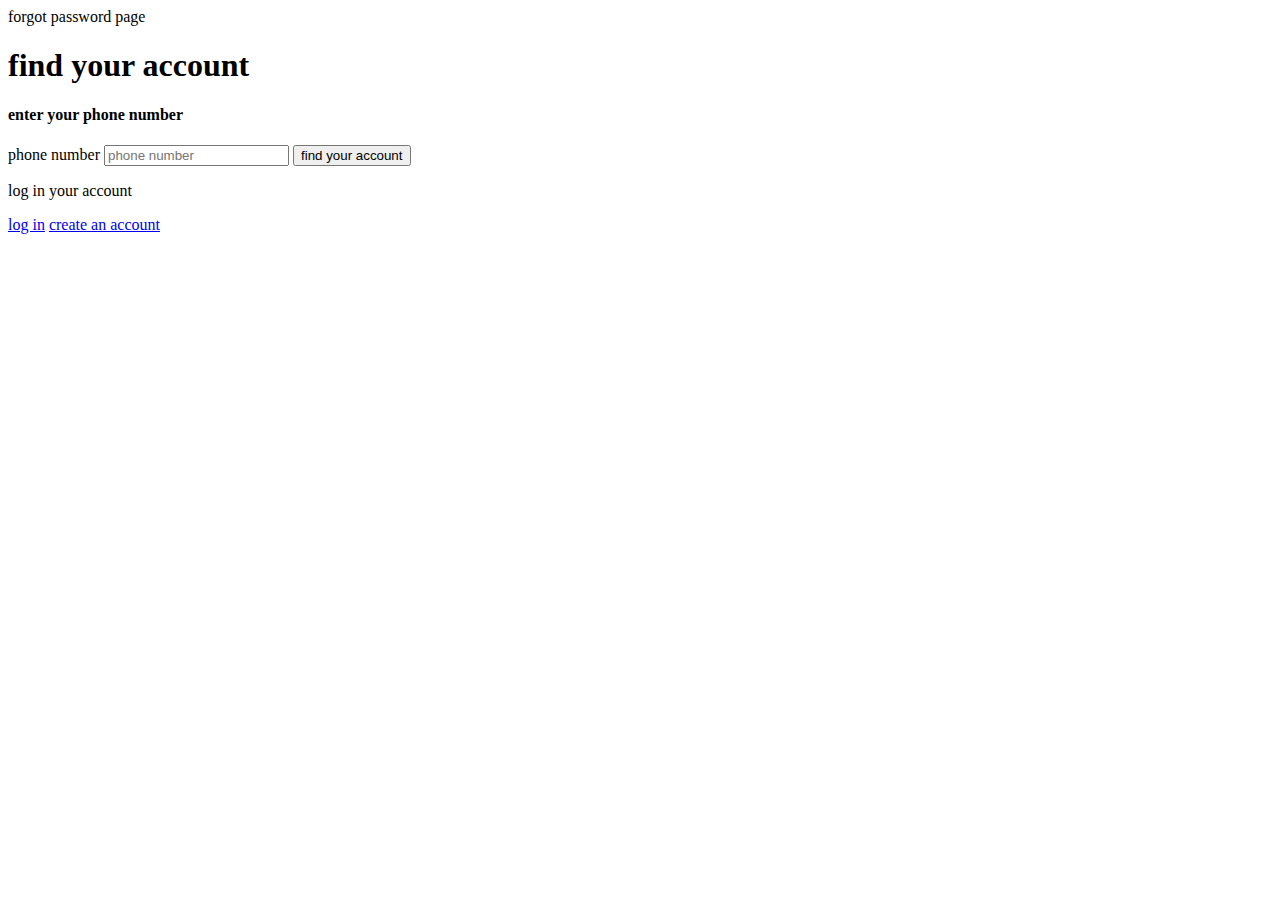
==== html/forgot-password-page.html @ 2a88b6b9 "Update forgot-password-page.html" ====
forgot password page

<html>

<head>
    <link rel="stylesheet"href="../css/style.css">
    <title>forgot password page</title>
</head>
<body><div id="admin-box">
<p><h1>find your account</h1></p>
<h4>enter your phone number</h4>
<label for="phone number">phone number</label>
<input type="text"number placeholder="phone number">
<input type="submit"value="find your account"class="color">
<link><p class="font">log in your account </p><a href="../index.html"class="color">log in</a>
<link><a href="register-page.html">create an account</a></div></body> 
</html>
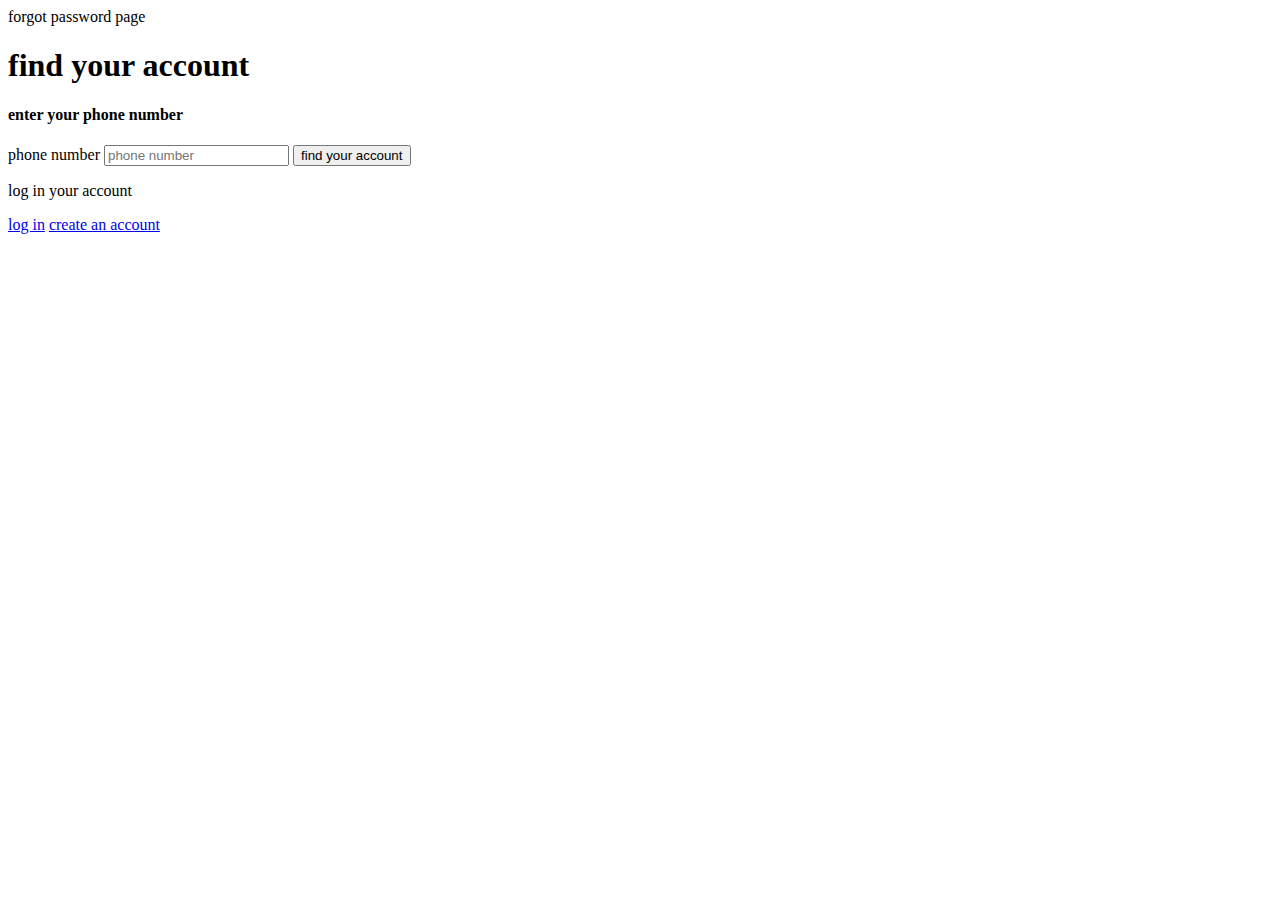
==== commit 6bded218: "Update forgot-password-page.html" ====
--- a/html/forgot-password-page.html
+++ b/html/forgot-password-page.html
@@ -13,5 +13,4 @@
 <input type="text"number placeholder="phone number">
 <input type="submit"value="find your account"class="color">
 <link><p class="font">log in your account </p><a href="../index.html"class="color">log in</a>
-<link><a href="register-page.html">create an account</a></div></body> 
-</html>
+    <link><a href="register-page.html">create an account</a></div></body></html>
